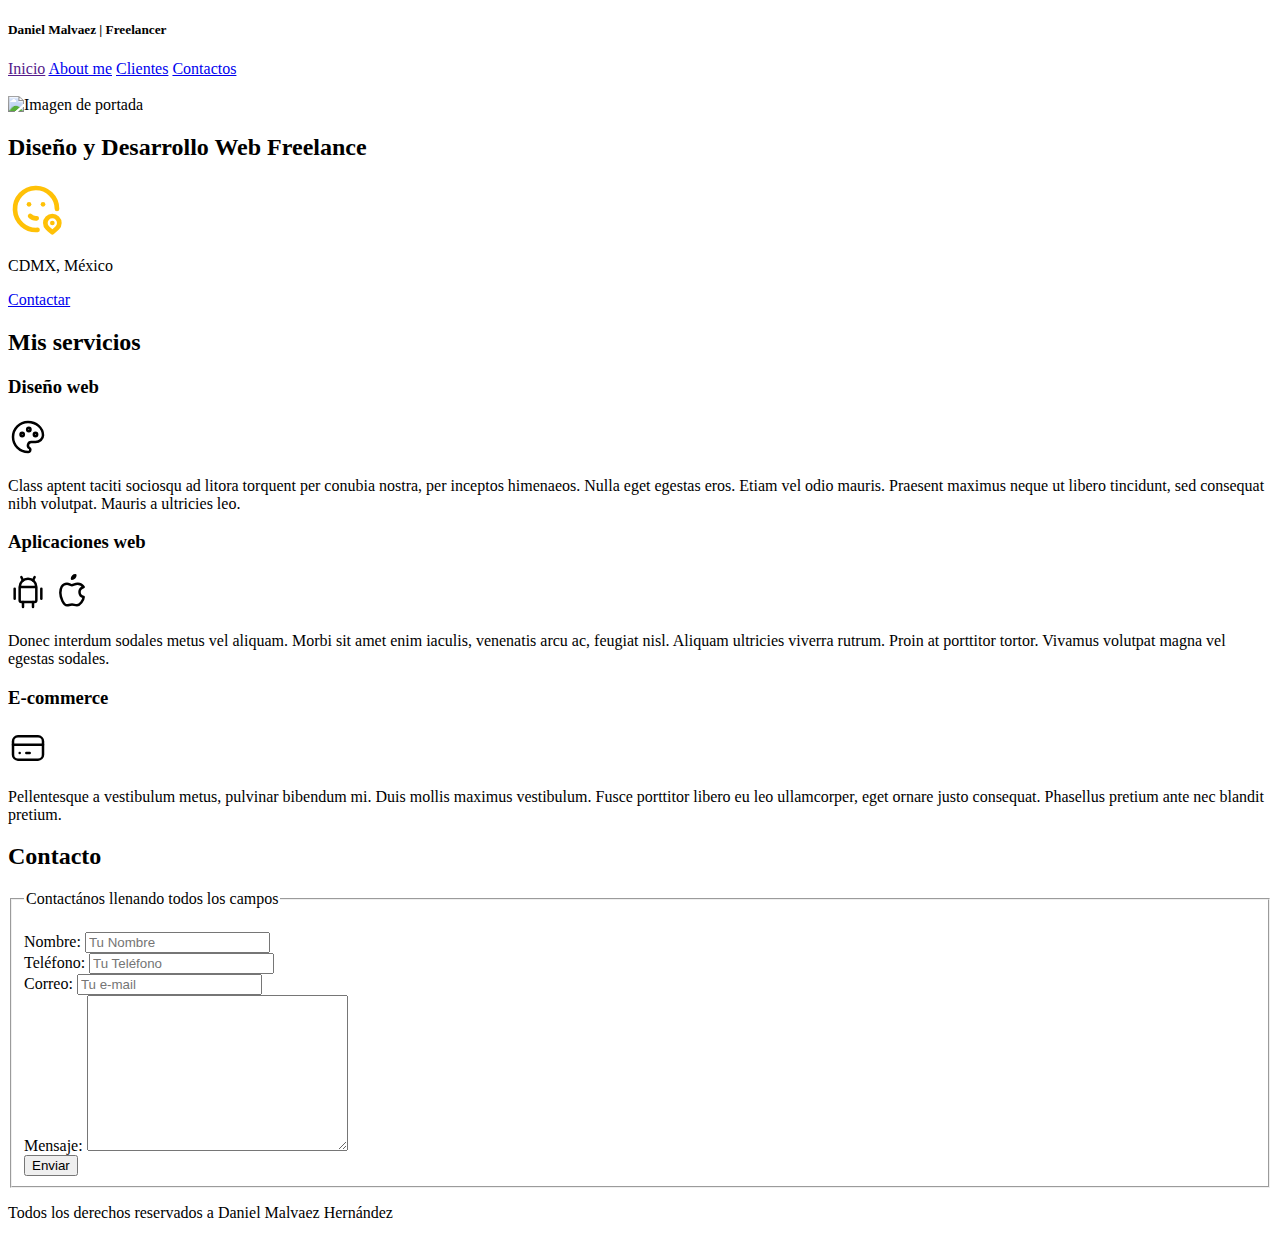
==== Inicio.html @ c2db48a1 "Se modificaron archivos" ====
<!DOCTYPE html>
<html lang="en">
<head>
    <meta charset="UTF-8">
    <meta name="viewport" content="width=device-width, initial-scale=1.0">
    <title>Inicio</title>
</head>

<body>

    <div class="main-cointeiner"> 
        
    <header>
        <h5>Daniel Malvaez | Freelancer</h5>
    </header>

     
    <nav>
        <a href="">Inicio</a>
        <a href="./html/About me.html">About me</a>
        <a href="./html/Clientes.html">Clientes</a>
        <a href="./html/Contactos.html">Contactos</a>
    </nav>    

    <br>
    <img src="imagenes/hero.jpg" width="1000" height="300" class="portada" alt="Imagen de portada">
    
    <section>
    <h2>Diseño y Desarrollo Web Freelance</h2>
    <P>
        <svg xmlns="http://www.w3.org/2000/svg" class="icon icon-tabler icon-tabler-mood-pin" width="56" height="56" viewBox="0 0 24 24" stroke-width="2" stroke="#FFC107" fill="none" stroke-linecap="round" stroke-linejoin="round">
            <path stroke="none" d="M0 0h24v24H0z" fill="none"/>
            <path d="M21 12a9 9 0 1 0 -8.352 8.977" />
            <path d="M9 10h.01" />
            <path d="M15 10h.01" />
            <path d="M9.5 15c.658 .672 1.56 1 2.5 1c.102 0 .203 -.004 .304 -.012" />
            <path d="M21.121 20.121a3 3 0 1 0 -4.242 0c.418 .419 1.125 1.045 2.121 1.879c1.051 -.89 1.759 -1.516 2.121 -1.879z" />
            <path d="M19 18v.01" />
          </svg>
    </P>
    <p>CDMX, México</p>

    <a href="#">Contactar</a>
    </section>
    
    <main>
        <h2>Mis servicios</h2>

        <section>
        <h3>Diseño web</h3>
        <P>
            <svg xmlns="http://www.w3.org/2000/svg" class="icon icon-tabler icon-tabler-palette" width="40" height="40" viewBox="0 0 24 24" stroke-width="1.5" stroke="#000000" fill="none" stroke-linecap="round" stroke-linejoin="round">
                <path stroke="none" d="M0 0h24v24H0z" fill="none"/>
                <path d="M12 21a9 9 0 0 1 0 -18c4.97 0 9 3.582 9 8c0 1.06 -.474 2.078 -1.318 2.828c-.844 .75 -1.989 1.172 -3.182 1.172h-2.5a2 2 0 0 0 -1 3.75a1.3 1.3 0 0 1 -1 2.25" />
                <path d="M8.5 10.5m-1 0a1 1 0 1 0 2 0a1 1 0 1 0 -2 0" />
                <path d="M12.5 7.5m-1 0a1 1 0 1 0 2 0a1 1 0 1 0 -2 0" />
                <path d="M16.5 10.5m-1 0a1 1 0 1 0 2 0a1 1 0 1 0 -2 0" />
              </svg>
        </P>
        <p>Class aptent taciti sociosqu ad litora torquent per conubia nostra, per inceptos himenaeos. Nulla eget egestas eros. Etiam vel odio mauris. Praesent maximus neque ut libero tincidunt, sed consequat nibh volutpat. Mauris a ultricies leo.</p>
        </section>

     <Section>
       <h3>Aplicaciones web</h3>
       <P>
        <svg xmlns="http://www.w3.org/2000/svg" class="icon icon-tabler icon-tabler-brand-android" width="40" height="40" viewBox="0 0 24 24" stroke-width="1.5" stroke="#000000" fill="none" stroke-linecap="round" stroke-linejoin="round">
            <path stroke="none" d="M0 0h24v24H0z" fill="none"/>
            <path d="M4 10l0 6" />
            <path d="M20 10l0 6" />
            <path d="M7 9h10v8a1 1 0 0 1 -1 1h-8a1 1 0 0 1 -1 -1v-8a5 5 0 0 1 10 0" />
            <path d="M8 3l1 2" />
            <path d="M16 3l-1 2" />
            <path d="M9 18l0 3" />
            <path d="M15 18l0 3" />
          </svg>

          <svg xmlns="http://www.w3.org/2000/svg" class="icon icon-tabler icon-tabler-brand-apple" width="40" height="40" viewBox="0 0 24 24" stroke-width="1.5" stroke="#000000" fill="none" stroke-linecap="round" stroke-linejoin="round">
            <path stroke="none" d="M0 0h24v24H0z" fill="none"/>
            <path d="M9 7c-3 0 -4 3 -4 5.5c0 3 2 7.5 4 7.5c1.088 -.046 1.679 -.5 3 -.5c1.312 0 1.5 .5 3 .5s4 -3 4 -5c-.028 -.01 -2.472 -.403 -2.5 -3c-.019 -2.17 2.416 -2.954 2.5 -3c-1.023 -1.492 -2.951 -1.963 -3.5 -2c-1.433 -.111 -2.83 1 -3.5 1c-.68 0 -1.9 -1 -3 -1z" />
            <path d="M12 4a2 2 0 0 0 2 -2a2 2 0 0 0 -2 2" />
          </svg>
       </P>
       <p>Donec interdum sodales metus vel aliquam. Morbi sit amet enim iaculis, venenatis arcu ac, feugiat nisl. Aliquam ultricies viverra rutrum. Proin at porttitor tortor. Vivamus volutpat magna vel egestas sodales.</p>
    </Section>

    <section>
       <h3>E-commerce</h3>
       <P>
        <svg xmlns="http://www.w3.org/2000/svg" class="icon icon-tabler icon-tabler-credit-card" width="40" height="40" viewBox="0 0 24 24" stroke-width="1.5" stroke="#000000" fill="none" stroke-linecap="round" stroke-linejoin="round">
            <path stroke="none" d="M0 0h24v24H0z" fill="none"/>
            <path d="M3 5m0 3a3 3 0 0 1 3 -3h12a3 3 0 0 1 3 3v8a3 3 0 0 1 -3 3h-12a3 3 0 0 1 -3 -3z" />
            <path d="M3 10l18 0" />
            <path d="M7 15l.01 0" />
            <path d="M11 15l2 0" />
          </svg>
       </P>
       <p>Pellentesque a vestibulum metus, pulvinar bibendum mi. Duis mollis maximus vestibulum. Fusce porttitor libero eu leo ullamcorper, eget ornare justo consequat. Phasellus pretium ante nec blandit pretium.</p>
    </section>   
    
    </main>

    <section>
        <h2>Contacto</h2>
 
        <form action="" method="">
          <fieldset>
            <legend>Contactános llenando todos los campos</legend>
             <br>
             <label for="nombre-cliente">Nombre:</label>
             <input type="text" id="nombre-cliente" placeholder="Tu Nombre">
             <br>
             <label for="telefono-cliente">Teléfono:</label>
             <input type="tel" id="telefono-cliente" placeholder="Tu Teléfono">
             <br>
             <label for="orreo-cliente">Correo:</label>
             <input type="email" id="correo-cliente" placeholder="Tu e-mail">           
             <br>
            <label for="Mensaje">Mensaje:</label>
            <textarea cols="30" rows="10"></textarea>
            <br>
         <input type="submit" value="Enviar">
          </fieldset>
        </form>
     </section>

     <footer>
        <p>Todos los derechos reservados a Daniel Malvaez Hernández</p>
    </footer>


</body>

</html>
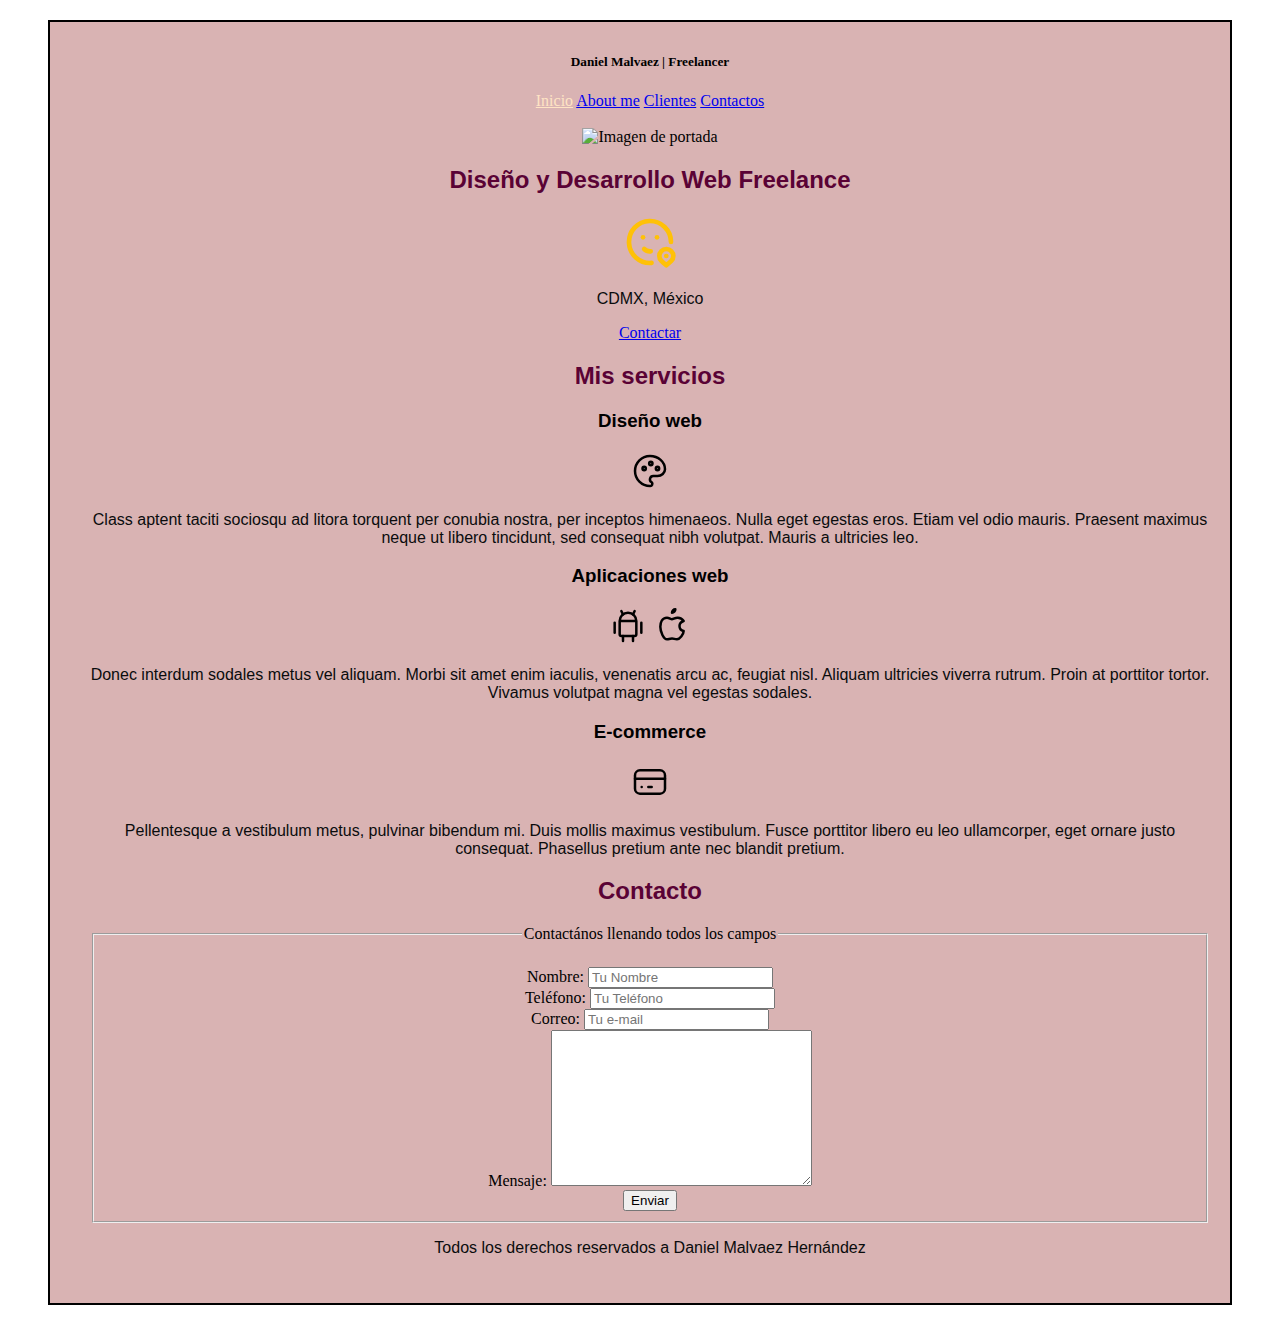
==== commit 66ec4318: "Se modificaron archivos sin exito." ====
--- a/Inicio.html
+++ b/Inicio.html
@@ -4,6 +4,8 @@
     <meta charset="UTF-8">
     <meta name="viewport" content="width=device-width, initial-scale=1.0">
     <title>Inicio</title>
+    <link rel="stylesheet" href="style/styles.css">
+
 </head>
 
 <body>
@@ -14,13 +16,14 @@
         <h5>Daniel Malvaez | Freelancer</h5>
     </header>
 
-     
+     <main>
     <nav>
         <a href="">Inicio</a>
         <a href="./html/About me.html">About me</a>
         <a href="./html/Clientes.html">Clientes</a>
         <a href="./html/Contactos.html">Contactos</a>
-    </nav>    
+    </nav>  
+  </main>  
 
     <br>
     <img src="imagenes/hero.jpg" width="1000" height="300" class="portada" alt="Imagen de portada">
--- a/style/styles.css
+++ b/style/styles.css
@@ -0,0 +1,118 @@
+h1{
+    color:rgb(0, 0, 0);
+    font-family: Arial, Helvetica, sans-serif;
+}
+
+p{
+    color:rgb(235, 239, 241);
+    font-family:Arial, Helvetica, sans-serif
+}
+h2{
+    color:rgb(90, 2, 53);
+    font-family: Arial, Helvetica, sans-serif;
+}
+
+p{
+    color:rgb(235, 239, 241);
+    font-family:Arial, Helvetica, sans-serif
+}
+
+h3{ 
+    color:rgb(1, 10, 9);
+    font-family: Arial, Helvetica, sans-serif; 
+}
+
+h3{ 
+    color:rgb(20, 21, 21);
+    font-family: Arial, Helvetica, sans-serif; 
+}
+
+h4{ 
+    color:rgb(2, 2, 2);
+    font-family: cursive, sans-serif;
+    font-size: 2em;
+}
+
+p{
+    color:rgb(10, 12, 13);
+    font-family:Arial, Helvetica, sans-serif;
+}
+
+li{
+    color: rgb(4, 1, 9);
+    font-family: 'Courier New', Courier, monospace;
+}
+
+body {
+
+background-image: url("https://i0.wp.com/www.csscodelab.com/wp-content/uploads/2020/03/css-background-image-linear-gradient.png?fit=1048%2C670&ssl=1");
+background-repeat: no-repeat;
+background-size: 500% 500vh;
+text-align: center;
+}
+
+div{
+    background-color: #a74e4e6d;
+    padding: 10px 20px 30px 40px;
+    border: 2px solid black;
+    margin: 20px 40px;
+}
+
+.portada {
+    width: 100; height: 400;
+}
+
+.foto {
+    width: 300px;
+    clip-path: circle();
+}
+
+h3{
+    color: #000000;
+}
+
+h1{
+    font-size: 3em;
+}
+
+a:hover{
+    color: #ebe76c;
+    text-decoration: overline;
+    font-size: 1.5em;
+    border: 2px dotted black;
+}
+
+a:visited{
+    color: bisque;
+}
+
+img:hover{
+    border-radius: 50px;
+    transform: scale(1.1);
+    transition: 0.5s;
+}
+
+.main-container {
+    background-color: #ebe76c;
+    width: 100%;
+    height: 100%;
+    overflow: hidden;
+
+}
+
+.links{
+    color: #836096;
+    text-decoration: none;
+}
+
+#u-list{
+    list-style-type: none;
+}
+
+.red{
+    color: red;
+}
+
+#red{
+    text-decoration: overline;
+}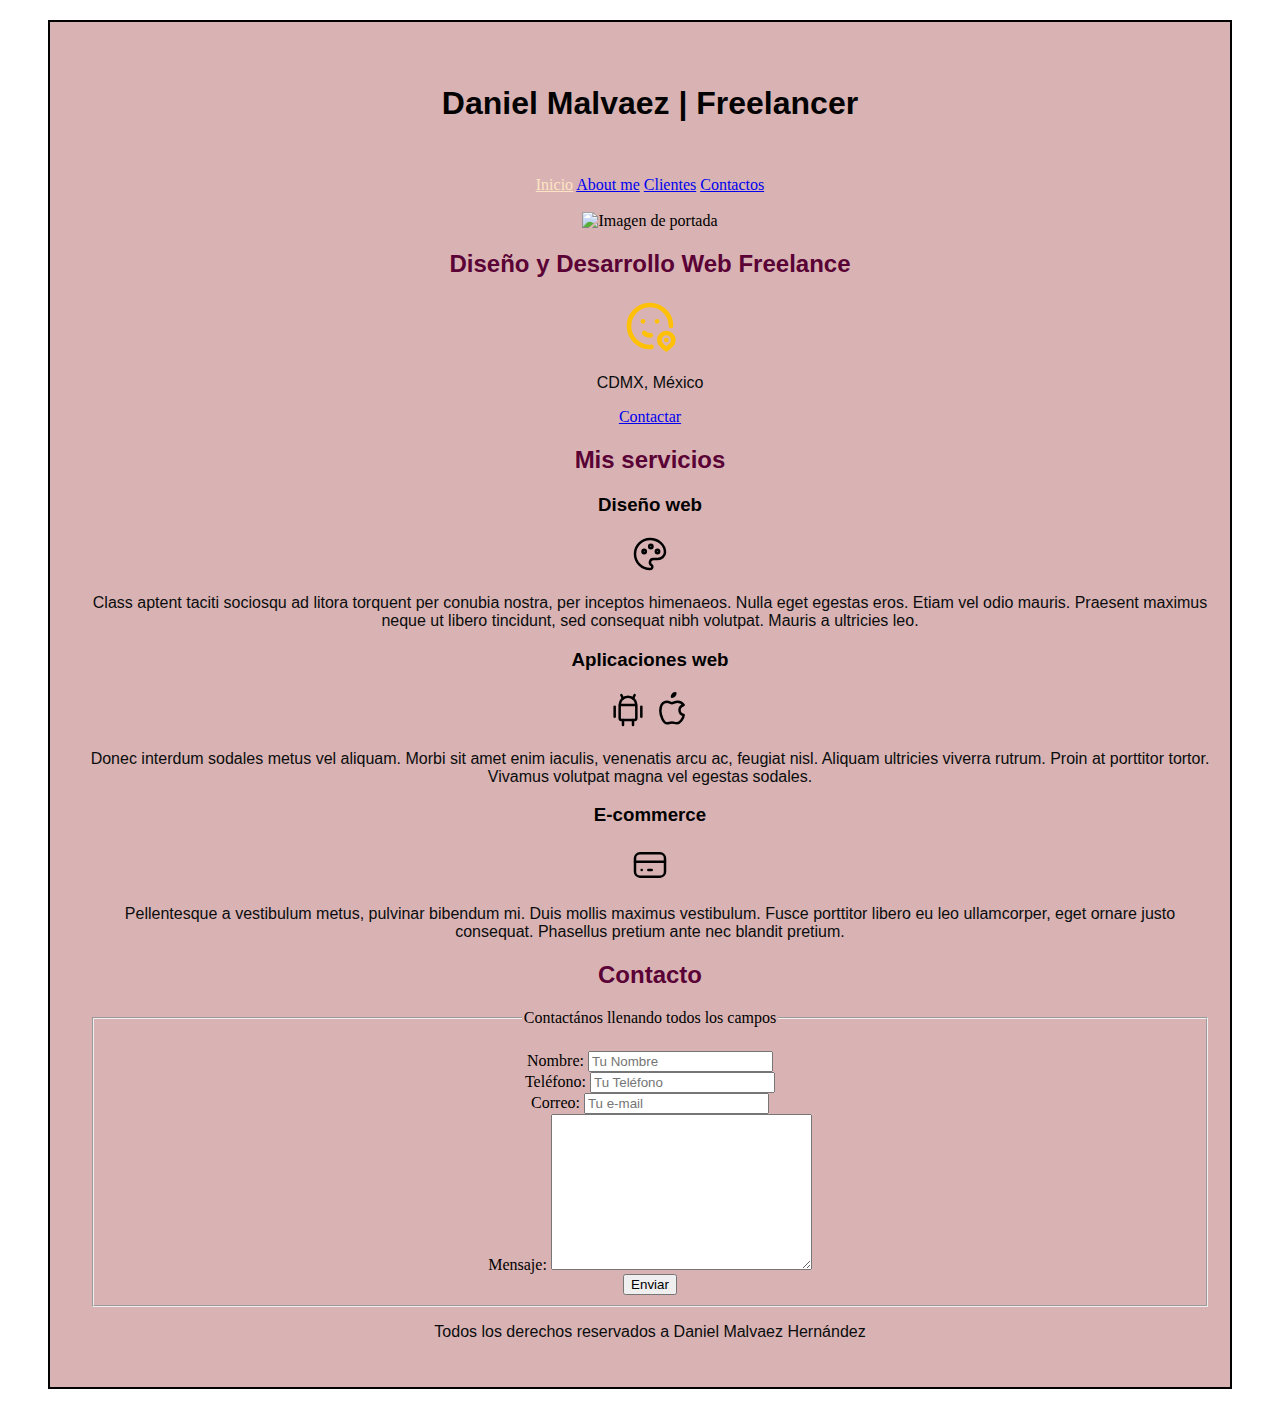
==== commit 58ab21a4: "Se deshizo carpeta de html para que me dejara aplicar cambios de formato." ====
--- a/Inicio.html
+++ b/Inicio.html
@@ -19,9 +19,9 @@
      <main>
     <nav>
         <a href="">Inicio</a>
-        <a href="./html/About me.html">About me</a>
-        <a href="./html/Clientes.html">Clientes</a>
-        <a href="./html/Contactos.html">Contactos</a>
+        <a href="./About me.html">About me</a>
+        <a href="./Clientes.html">Clientes</a>
+        <a href="./Contactos.html">Contactos</a>
     </nav>  
   </main>  
 
--- a/style/styles.css
+++ b/style/styles.css
@@ -22,12 +22,12 @@
     font-family: Arial, Helvetica, sans-serif; 
 }
 
-h3{ 
+h4{ 
     color:rgb(20, 21, 21);
     font-family: Arial, Helvetica, sans-serif; 
 }
 
-h4{ 
+h5{ 
     color:rgb(2, 2, 2);
     font-family: cursive, sans-serif;
     font-size: 2em;
@@ -89,7 +89,7 @@
 img:hover{
     border-radius: 50px;
     transform: scale(1.1);
-    transition: 0.5s;
+    transition: o.5s;
 }
 
 .main-container {
